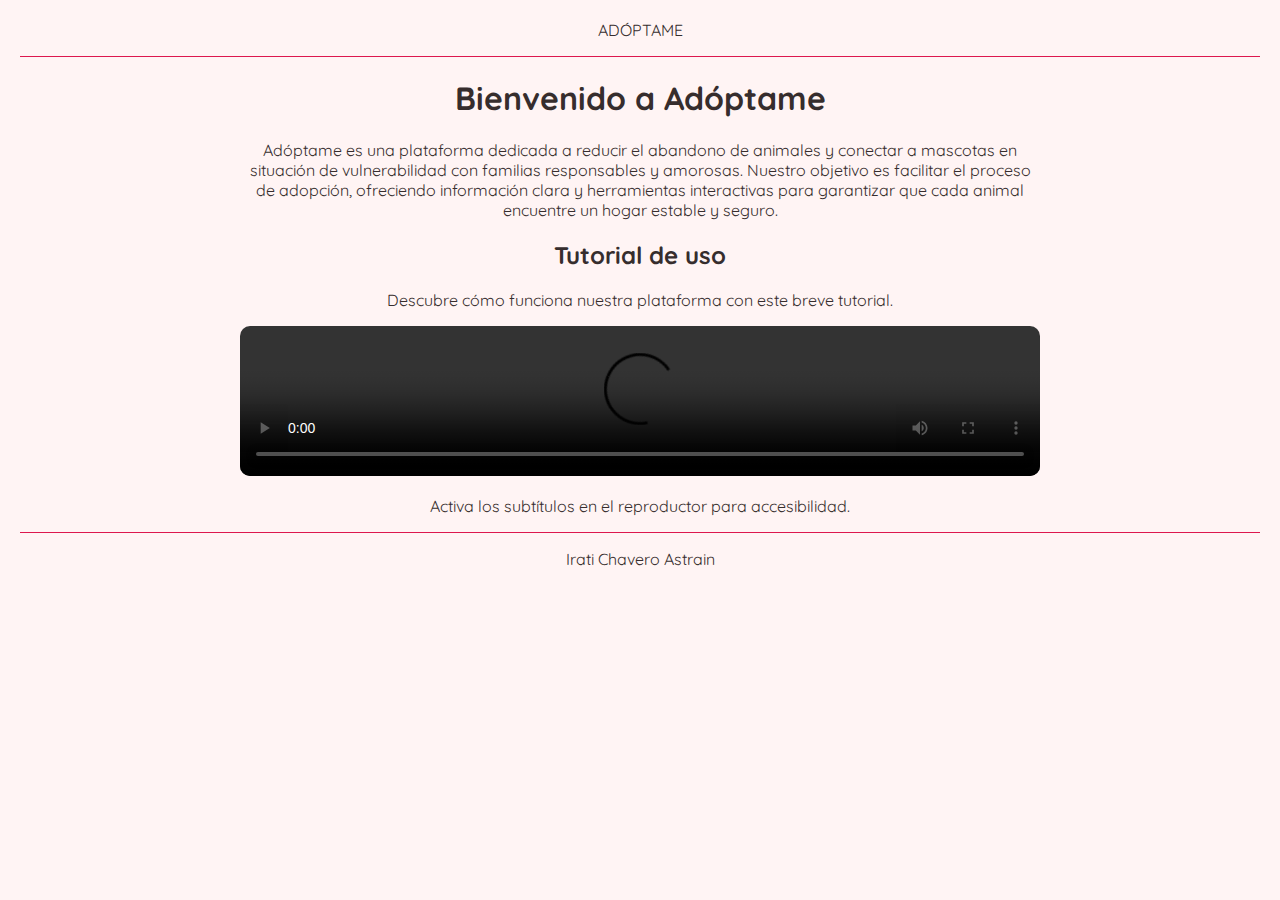
==== index.html @ a039af7a "Update and rename tutorial.html to index.html" ====
<!DOCTYPE html>
<html lang="es">
<head>
    <meta charset="UTF-8">
    <meta name="viewport" content="width=device-width, initial-scale=1.0">
    <title>Adóptame - Tutorial</title>
    <link rel="stylesheet" href="styles.css">
</head>
<header>
    <p>ADÓPTAME</p>
</header>
<body>
    <div class="container">
        <h1>Bienvenido a Adóptame</h1>
        <p>Adóptame es una plataforma dedicada a reducir el abandono de animales y conectar a mascotas en 
            situación de vulnerabilidad con familias responsables y amorosas. Nuestro objetivo es facilitar 
            el proceso de adopción, ofreciendo información clara y herramientas interactivas para garantizar 
            que cada animal encuentre un hogar estable y seguro.
        </p>
        
        <h2>Tutorial de uso</h2>
        <p>Descubre cómo funciona nuestra plataforma con este breve tutorial.</p>
        
        <video controls>
            <source src="tutorial.mp4" type="video/mp4">
            <track src="subtitulos.vtt" kind="subtitles" srclang="es" label="Español">
            Tu navegador no soporta el elemento de video.
        </video>
        
        <div class="subtitles">
            <p>Activa los subtítulos en el reproductor para accesibilidad.</p>
        </div>
    </div>
</body>
<footer>
    <p>Irati Chavero Astrain</p>
</footer>
</html>
---- styles.css ----
@import url('https://fonts.googleapis.com/css2?family=Barlow:ital,wght@0,400;0,500;0,700;1,400;1,500;1,700&family=Quicksand:wght@300..700&display=swap');

:root {
    --text-color: #362d2d;
    --text-color2: #dd174e;
    --backgroung-color: #fff4f4;
  }

* {
    color: var(--text-color);
}

header {
    background-color: var(--backgroung-color);
    border-bottom: 1px solid var(--text-color2);
}

body { 
    font-family: 'Quicksand' , sans-serif;; 
    text-align: center; 
    margin: 20px; 
    background-color: var(--backgroung-color);
}

footer {
    background-color: var(--backgroung-color);
    border-top: 1px solid var(--text-color2);
}

.container { 
    max-width: 800px; 
    margin: auto; 
}

video { 
    width: 100%; 
    border-radius: 10px; 
}

.subtitles { 
    margin-top: 10px; 
}
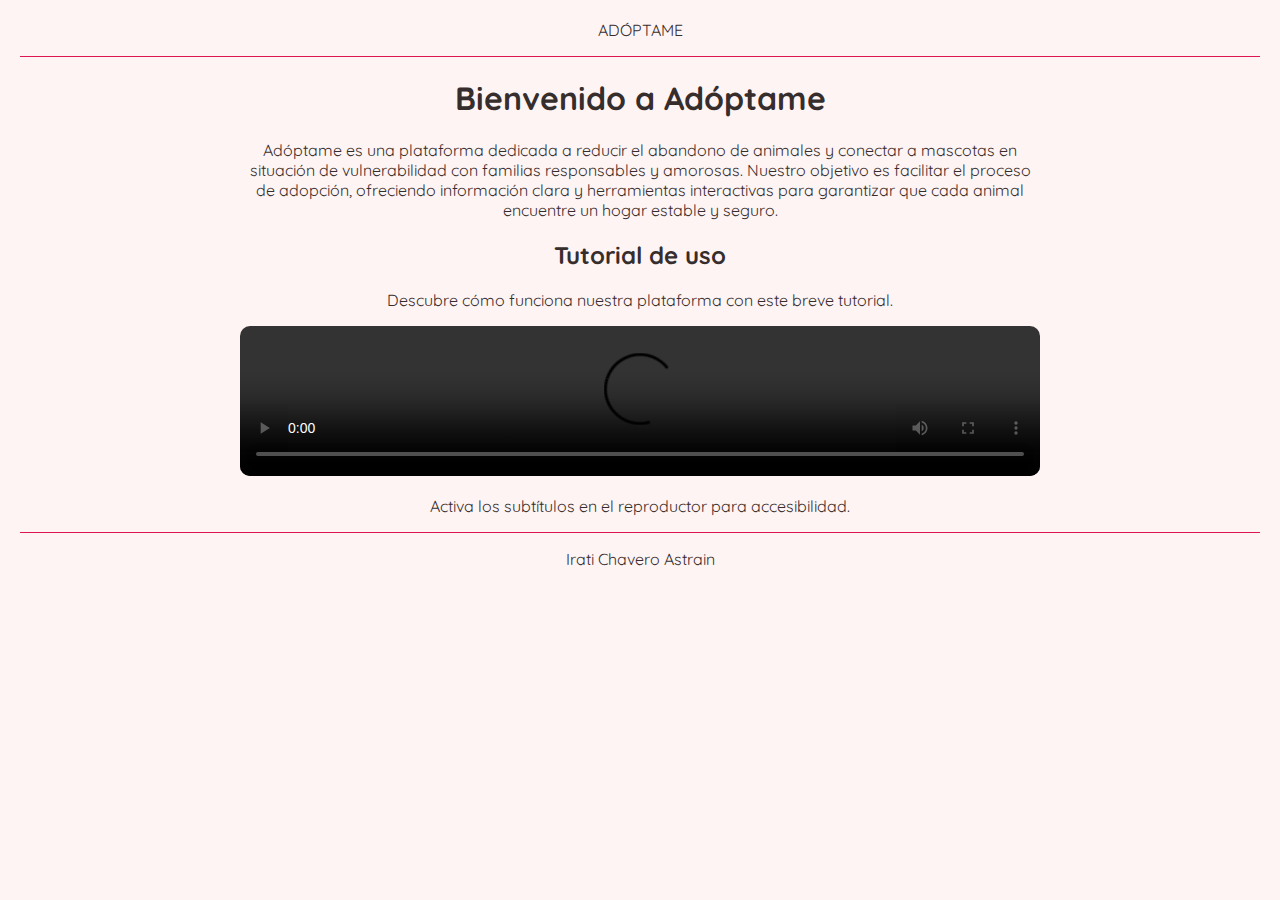
==== commit ca3ce5d7: "Update index.html" ====
--- a/index.html
+++ b/index.html
@@ -23,7 +23,7 @@
         
         <video controls>
             <source src="tutorial.mp4" type="video/mp4">
-            <track src="subtitulos.vtt" kind="subtitles" srclang="es" label="Español">
+            <track src="subtitulos.vtt" kind="subtitles" srclang="es" label="Español" default>
             Tu navegador no soporta el elemento de video.
         </video>
         
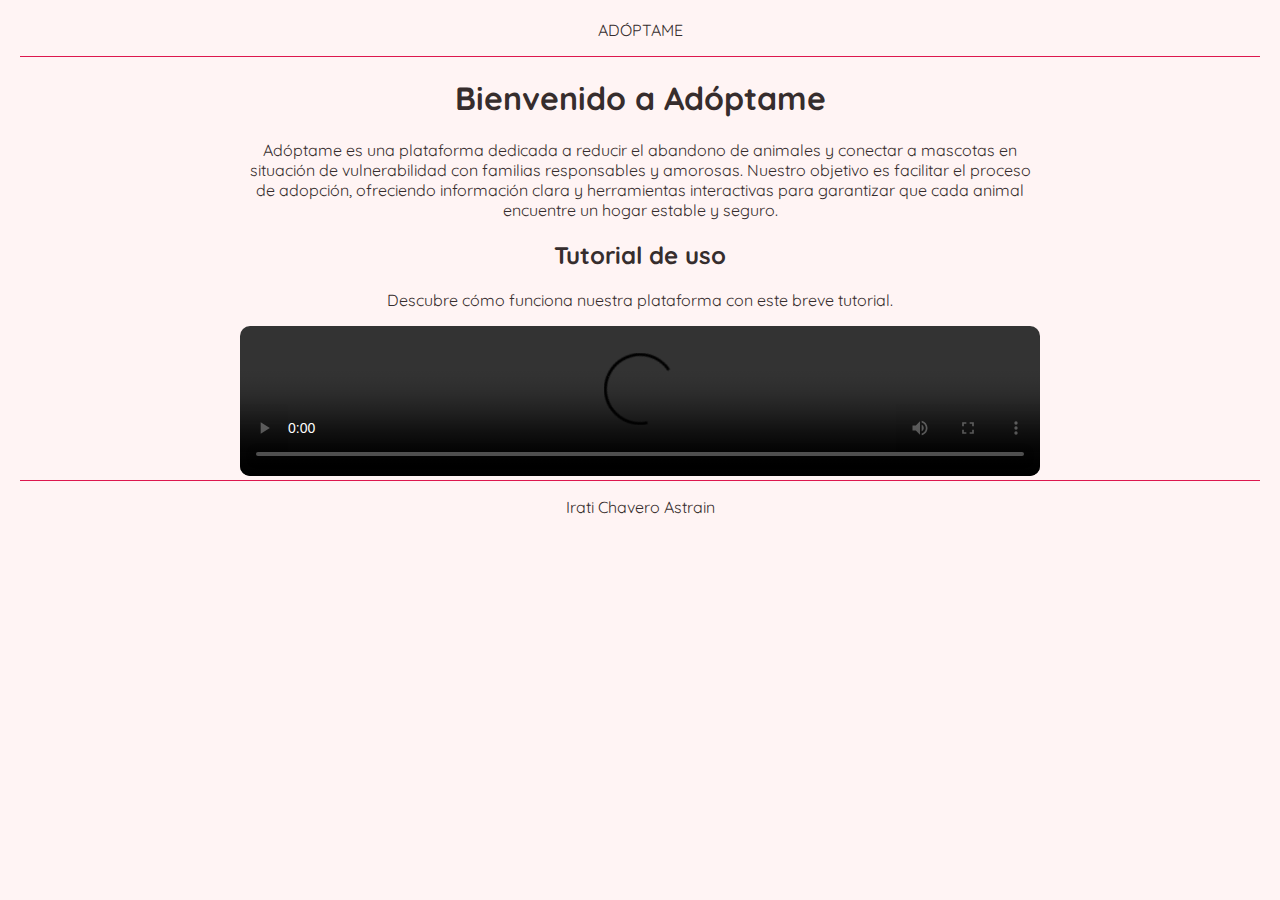
==== commit 884222ff: "Update index.html" ====
--- a/index.html
+++ b/index.html
@@ -26,10 +26,6 @@
             <track src="subtitulos.vtt" kind="subtitles" srclang="es" label="Español" default>
             Tu navegador no soporta el elemento de video.
         </video>
-        
-        <div class="subtitles">
-            <p>Activa los subtítulos en el reproductor para accesibilidad.</p>
-        </div>
     </div>
 </body>
 <footer>
--- a/styles.css
+++ b/styles.css
@@ -37,6 +37,16 @@
     border-radius: 10px; 
 }
 
+track {
+    margin-top: 10px;
+    text-align: center;
+    font-size: 18px;
+    font-family: Arial, sans-serif;
+    color: var(--text-color);
+    background-color: var(--backgroung-color);
+    padding: 5px;
+}
+
 .subtitles { 
     margin-top: 10px; 
-}+}
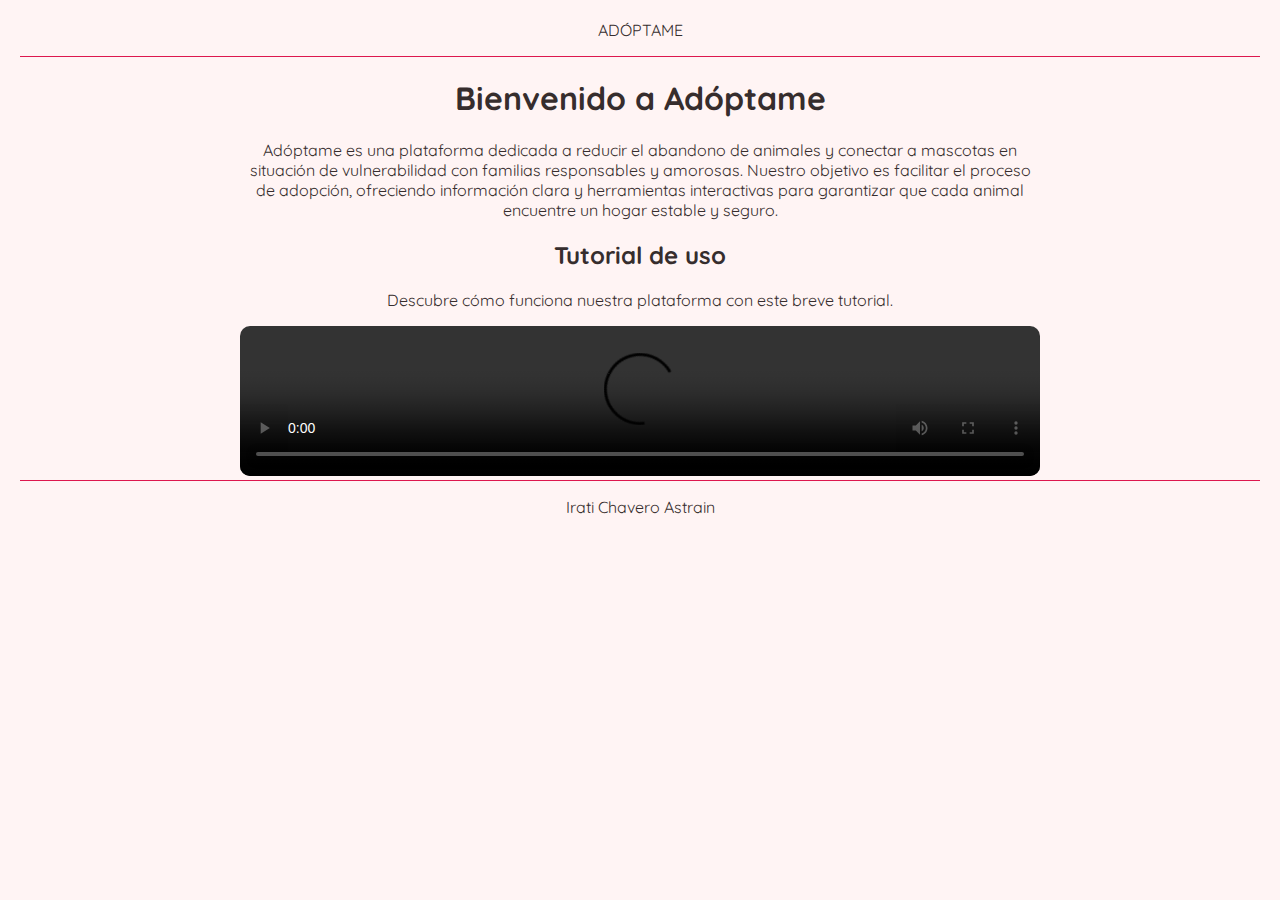
==== commit 32c46c88: "Update index.html" ====
--- a/styles.css
+++ b/styles.css
@@ -37,7 +37,7 @@
     border-radius: 10px; 
 }
 
-track {
+#subtitles {
     margin-top: 10px;
     text-align: center;
     font-size: 18px;
@@ -47,6 +47,3 @@
     padding: 5px;
 }
 
-.subtitles { 
-    margin-top: 10px; 
-}
